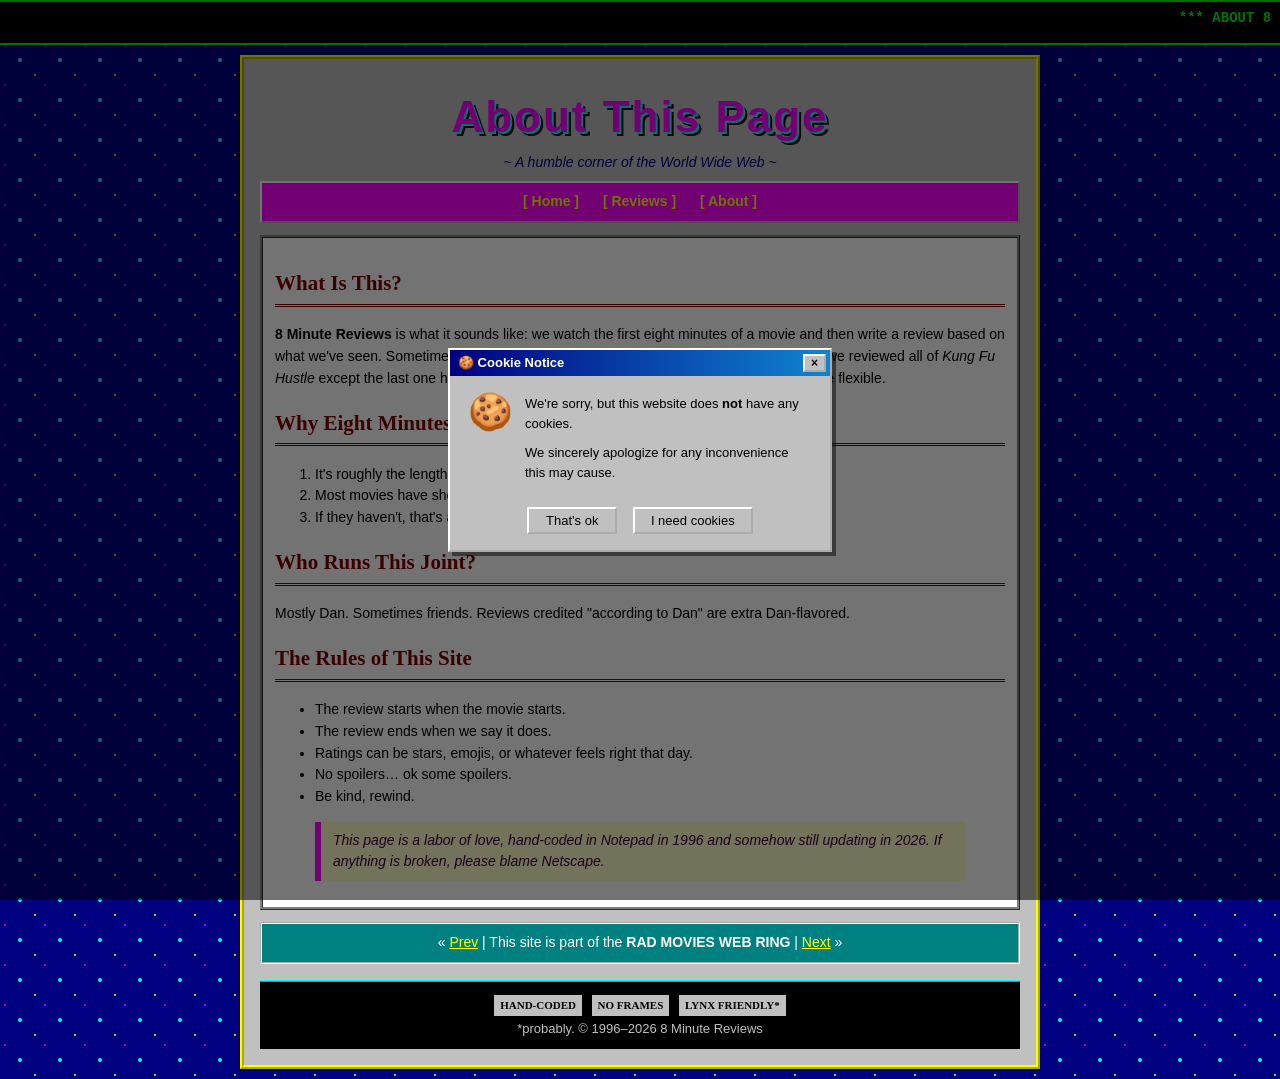
==== about.html @ 085dd59f "Add parody cookie-notice popup A Windows-95-styled modal that apologizes for the site having no cook" ====
<!DOCTYPE html>
<html>
<head>
  <meta charset="UTF-8">
  <title>:: 8 Minute Reviews :: About This Page ::</title>
  <link rel="stylesheet" href="styles.css">
</head>
<body>
  <div class="marquee-bar">
    <marquee behavior="scroll" direction="left" scrollamount="6">
      *** ABOUT 8 MINUTE REVIEWS *** WE WATCH THE FIRST 8 MINUTES SO YOU DON'T HAVE TO *** OR SOMETIMES TO ENCOURAGE YOU TO ***
    </marquee>
  </div>

  <div class="page">
    <h1>About This Page</h1>
    <p class="tagline">~ A humble corner of the World Wide Web ~</p>

    <div class="nav">
      <a href="index.html">[ Home ]</a>
      <a href="index.html#reviews">[ Reviews ]</a>
      <a href="about.html">[ About ]</a>
    </div>

    <div class="review-card">
      <h2>What Is This?</h2>
      <p><b>8 Minute Reviews</b> is what it sounds like: we watch the first eight minutes of a movie and then write a review based on what we've seen. Sometimes we make it nine minutes. Sometimes twenty-two. One time we reviewed all of <i>Kung Fu Hustle</i> except the last one hour, thirty-one minutes, and twenty-five seconds. The rules are flexible.</p>

      <h2>Why Eight Minutes?</h2>
      <ol>
        <li>It's roughly the length of a microwaved Hot Pocket cooldown.</li>
        <li>Most movies have shown you their thesis statement by then.</li>
        <li>If they haven't, that's also a review.</li>
      </ol>

      <h2>Who Runs This Joint?</h2>
      <p>Mostly Dan. Sometimes friends. Reviews credited "according to Dan" are extra Dan-flavored.</p>

      <h2>The Rules of This Site</h2>
      <ul>
        <li>The review starts when the movie starts.</li>
        <li>The review ends when we say it does.</li>
        <li>Ratings can be stars, emojis, or whatever feels right that day.</li>
        <li>No spoilers&hellip; ok some spoilers.</li>
        <li>Be kind, rewind.</li>
      </ul>

      <blockquote class="pullquote">This page is a labor of love, hand-coded in Notepad in 1996 and somehow still updating in 2026. If anything is broken, please blame Netscape.</blockquote>
    </div>

    <div class="webring">
      &laquo; <a href="#">Prev</a> | This site is part of the <b>RAD MOVIES WEB RING</b> | <a href="#">Next</a> &raquo;
    </div>

    <div class="footer">
      <span class="badge">HAND-CODED</span>
      <span class="badge">NO FRAMES</span>
      <span class="badge">LYNX FRIENDLY*</span>
      <br>
      *probably. &copy; 1996&ndash;2026 8 Minute Reviews
    </div>
  </div>
  <script src="popup.js"></script>
</body>
</html>
---- styles.css ----
/* 8 Minute Reviews - groovin' since 1996 */

body {
  background-color: #000080;
  background-image: url("data:image/svg+xml;utf8,<svg xmlns='http://www.w3.org/2000/svg' width='40' height='40'><rect width='40' height='40' fill='%23000080'/><circle cx='20' cy='20' r='2' fill='%2300ffff'/><circle cx='5' cy='5' r='1' fill='%23ff00ff'/><circle cx='35' cy='35' r='1' fill='%23ffff00'/></svg>");
  color: #ffff00;
  font-family: Verdana, Geneva, Tahoma, sans-serif;
  font-size: 14px;
  line-height: 1.55;
  margin: 0;
  padding: 0;
}

.tagline,
.under-construction,
.webring {
  font-family: "Comic Sans MS", "Comic Sans", cursive, sans-serif;
}

.page {
  max-width: 760px;
  margin: 10px auto;
  background-color: #c0c0c0;
  color: #000000;
  border: 4px ridge #ffff00;
  padding: 16px;
}

h1 {
  font-family: "Impact", "Arial Black", sans-serif;
  color: #ff00ff;
  text-shadow: 2px 2px 0 #00ffff, 4px 4px 0 #000000;
  text-align: center;
  font-size: 44px;
  letter-spacing: 2px;
  margin: 8px 0;
}

h2 {
  font-family: "Times New Roman", serif;
  color: #800000;
  border-bottom: 3px double #800000;
  padding-bottom: 4px;
}

h3 {
  color: #008000;
  font-style: italic;
}

a:link    { color: #0000ff; text-decoration: underline; }
a:visited { color: #800080; }
a:hover   { color: #ff0000; background-color: #ffff00; }
a:active  { color: #ff00ff; }

.marquee-bar {
  background-color: #000000;
  color: #00ff00;
  font-family: "Courier New", monospace;
  font-weight: bold;
  padding: 6px;
  border-top: 2px solid #00ff00;
  border-bottom: 2px solid #00ff00;
}

.nav {
  background-color: #ff00ff;
  color: #ffff00;
  text-align: center;
  padding: 8px;
  border: 2px outset #ffffff;
  margin: 8px 0;
  font-weight: bold;
}

.nav a, .nav a:visited {
  color: #ffff00;
  margin: 0 10px;
  text-decoration: none;
}

.nav a:hover {
  color: #00ffff;
  background-color: #000000;
}

.review-card {
  background-color: #ffffff;
  border: 3px ridge #808080;
  padding: 12px;
  margin: 12px 0;
}

.review-card img.poster {
  float: left;
  margin-right: 12px;
  border: 2px solid #000000;
}

.stars {
  color: #ffaa00;
  font-size: 24px;
  letter-spacing: 4px;
  text-shadow: 1px 1px 0 #000000;
}

.stars-emoji {
  font-size: 22px;
  letter-spacing: 2px;
  margin: 8px 0;
}

.review-date {
  display: inline-block;
  background-color: #000080;
  color: #ffff00;
  font-family: "Courier New", monospace;
  font-size: 12px;
  font-weight: bold;
  padding: 2px 8px;
  border: 1px solid #000000;
  margin: 0 0 6px 0;
  letter-spacing: 1px;
  text-transform: uppercase;
}

ul.checklist {
  list-style: none;
  padding-left: 0;
  margin-left: 4px;
}

ul.checklist li {
  margin: 4px 0;
  padding-left: 2px;
}

.review-card s {
  color: #808080;
  text-decoration: line-through;
}

.review-card p {
  margin: 8px 0;
}

.pagination {
  background-color: #000000;
  color: #00ff00;
  text-align: center;
  padding: 10px;
  border: 2px ridge #00ff00;
  margin: 12px 0;
  font-family: "Courier New", monospace;
  font-size: 14px;
}

.pagination a,
.pagination a:visited {
  color: #00ffff;
  text-decoration: underline;
  font-weight: bold;
}

.pagination a:hover {
  color: #ffff00;
  background-color: #000080;
}

.pagination .current {
  color: #ff00ff;
  font-weight: bold;
}

.pagination .disabled {
  color: #606060;
}

.page-numbers {
  text-align: center;
  margin: 8px 0;
  font-family: "Courier New", monospace;
  font-size: 16px;
  font-weight: bold;
}

.page-numbers a,
.page-numbers a:visited {
  display: inline-block;
  background-color: #c0c0c0;
  color: #0000ff;
  border: 2px outset #ffffff;
  padding: 2px 10px;
  margin: 0 3px;
  text-decoration: none;
}

.page-numbers a:hover {
  background-color: #ffff00;
  color: #ff0000;
}

.page-numbers .current {
  display: inline-block;
  background-color: #ff00ff;
  color: #ffff00;
  border: 2px inset #ffffff;
  padding: 2px 10px;
  margin: 0 3px;
}

/* === Cookie Notice Modal (a parody, of course) === */

.cookie-modal-overlay {
  position: fixed;
  inset: 0;
  background-color: rgba(0, 0, 0, 0.55);
  display: flex;
  align-items: center;
  justify-content: center;
  z-index: 9999;
  font-family: "MS Sans Serif", Tahoma, Geneva, sans-serif;
}

.cookie-modal {
  background-color: #c0c0c0;
  border: 2px outset #ffffff;
  width: 380px;
  max-width: 92%;
  color: #000000;
  box-shadow: 4px 4px 0 rgba(0, 0, 0, 0.5);
  font-size: 13px;
}

.cookie-modal-title {
  background: linear-gradient(to right, #000080, #1084d0);
  color: #ffffff;
  font-weight: bold;
  font-size: 13px;
  padding: 3px 4px 3px 8px;
  display: flex;
  justify-content: space-between;
  align-items: center;
}

.cookie-modal-close-x {
  background-color: #c0c0c0;
  color: #000000;
  border: 2px outset #ffffff;
  padding: 0 6px;
  font-family: "MS Sans Serif", Tahoma, sans-serif;
  font-weight: bold;
  font-size: 12px;
  line-height: 14px;
  cursor: pointer;
}

.cookie-modal-close-x:active {
  border-style: inset;
}

.cookie-modal-body {
  padding: 18px 18px 8px;
  display: flex;
  gap: 12px;
  align-items: flex-start;
}

.cookie-modal-icon {
  font-size: 36px;
  line-height: 1;
  flex-shrink: 0;
}

.cookie-modal-text p {
  margin: 0 0 8px;
}

.cookie-modal-buttons {
  text-align: center;
  padding: 8px 16px 16px;
}

.win95-button {
  background-color: #c0c0c0;
  color: #000000;
  border: 2px outset #ffffff;
  padding: 4px 16px;
  margin: 0 6px;
  font-family: "MS Sans Serif", Tahoma, sans-serif;
  font-size: 13px;
  cursor: pointer;
  min-width: 90px;
}

.win95-button:hover {
  /* keep the same look on hover; 90s buttons didn't change on hover */
}

.win95-button:active {
  border-style: inset;
}

.win95-button:focus {
  outline: 1px dotted #000000;
  outline-offset: -4px;
}

.under-construction {
  text-align: center;
  background-color: #ffff00;
  color: #000000;
  border: 3px dashed #ff0000;
  padding: 10px;
  margin: 16px 0;
  font-weight: bold;
}

.under-construction .barber {
  display: inline-block;
  width: 100%;
  height: 14px;
  background: repeating-linear-gradient(
    45deg,
    #ffff00,
    #ffff00 10px,
    #000000 10px,
    #000000 20px
  );
  margin: 6px 0;
}

.counter {
  display: inline-block;
  background-color: #000000;
  color: #00ff00;
  font-family: "Courier New", monospace;
  padding: 4px 8px;
  border: 2px inset #444444;
  letter-spacing: 4px;
}

.footer {
  text-align: center;
  background-color: #000000;
  color: #c0c0c0;
  padding: 10px;
  margin-top: 16px;
  font-size: 13px;
  border-top: 2px ridge #00ffff;
}

.footer .badge {
  display: inline-block;
  background-color: #c0c0c0;
  color: #000000;
  font-family: "Times New Roman", serif;
  font-weight: bold;
  font-size: 11px;
  padding: 2px 6px;
  border: 1px solid #000000;
  margin: 2px;
}

.webring {
  text-align: center;
  background-color: #008080;
  color: #ffffff;
  padding: 8px;
  border: 2px groove #ffffff;
  margin: 8px 0;
}

.webring a, .webring a:visited { color: #ffff00; }

blockquote.pullquote {
  background-color: #ffffcc;
  border-left: 6px solid #ff00ff;
  padding: 8px 12px;
  font-style: italic;
  color: #400040;
}

.clear { clear: both; }

.tagline {
  text-align: center;
  font-style: italic;
  color: #000080;
  margin-top: -8px;
  margin-bottom: 8px;
}

.blink {
  animation: blinker 1s steps(2, start) infinite;
}

@keyframes blinker {
  to { visibility: hidden; }
}

table.reviews {
  width: 100%;
  border-collapse: collapse;
  background-color: #ffffff;
}

table.reviews th {
  background-color: #000080;
  color: #ffff00;
  padding: 6px;
  border: 2px outset #c0c0c0;
}

table.reviews td {
  border: 1px solid #808080;
  padding: 6px;
}

table.reviews tr:nth-child(even) td { background-color: #e0e0ff; }
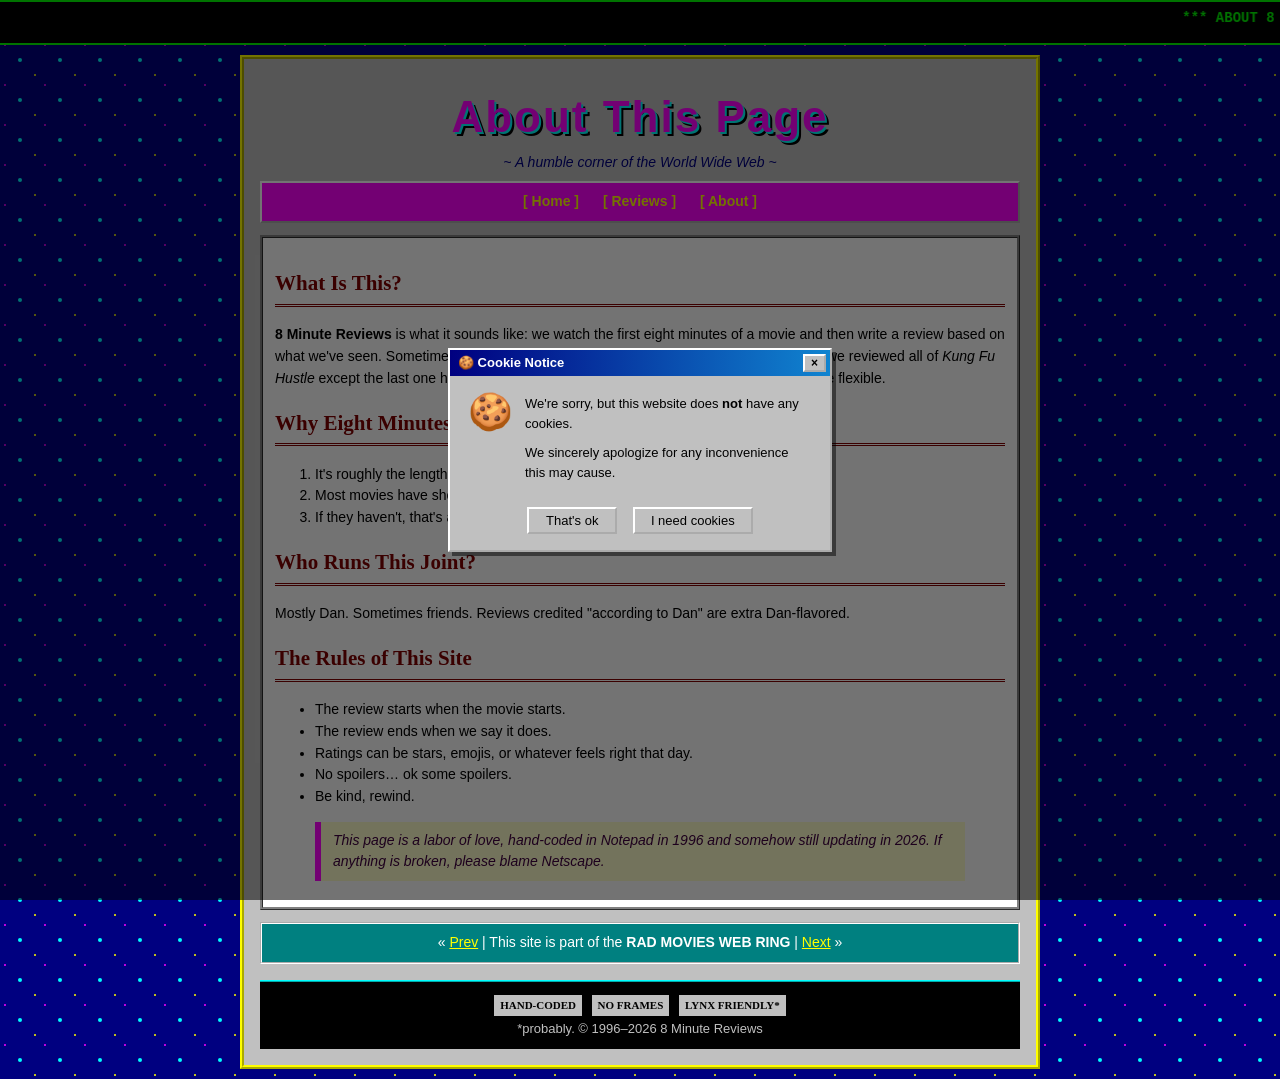
==== commit b94aedf2: "Force fixed 800px desktop layout, defeat mobile responsiveness Lock the page to a fixed 760px conten" ====
--- a/about.html
+++ b/about.html
@@ -2,6 +2,7 @@
 <html>
 <head>
   <meta charset="UTF-8">
+  <meta name="viewport" content="width=800">
   <title>:: 8 Minute Reviews :: About This Page ::</title>
   <link rel="stylesheet" href="styles.css">
 </head>
--- a/styles.css
+++ b/styles.css
@@ -18,7 +18,7 @@
 }
 
 .page {
-  max-width: 760px;
+  width: 760px;
   margin: 10px auto;
   background-color: #c0c0c0;
   color: #000000;
@@ -226,7 +226,6 @@
   background-color: #c0c0c0;
   border: 2px outset #ffffff;
   width: 380px;
-  max-width: 92%;
   color: #000000;
   box-shadow: 4px 4px 0 rgba(0, 0, 0, 0.5);
   font-size: 13px;
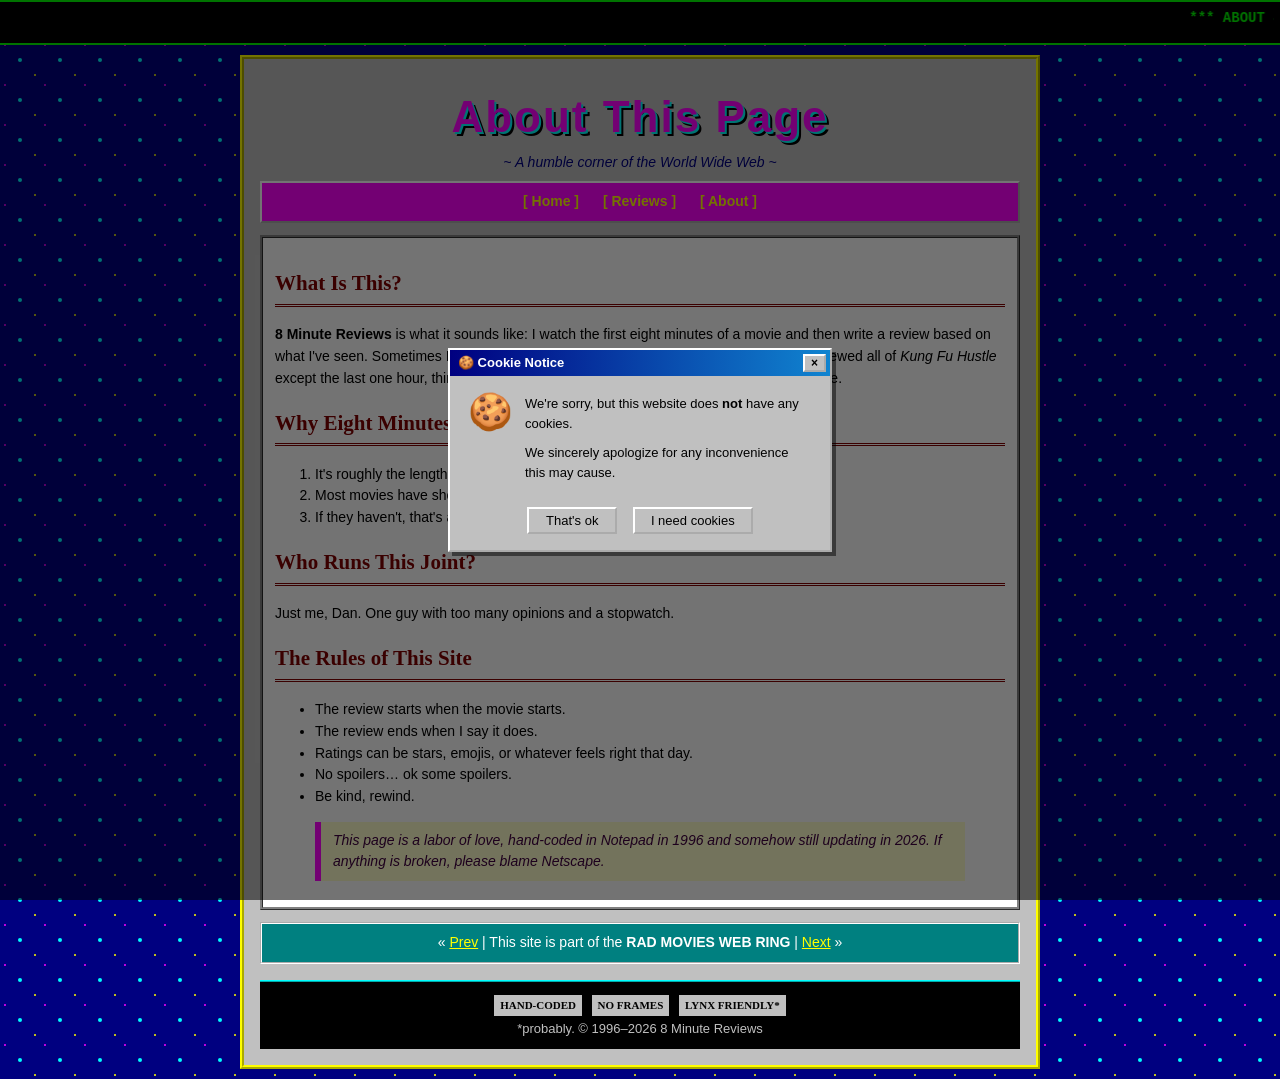
==== commit 51c01606: "Switch first-person plural to singular in site narration Solo reviewer — "we"/"our" was implying a t" ====
--- a/about.html
+++ b/about.html
@@ -9,7 +9,7 @@
 <body>
   <div class="marquee-bar">
     <marquee behavior="scroll" direction="left" scrollamount="6">
-      *** ABOUT 8 MINUTE REVIEWS *** WE WATCH THE FIRST 8 MINUTES SO YOU DON'T HAVE TO *** OR SOMETIMES TO ENCOURAGE YOU TO ***
+      *** ABOUT 8 MINUTE REVIEWS *** I WATCH THE FIRST 8 MINUTES SO YOU DON'T HAVE TO *** OR SOMETIMES TO ENCOURAGE YOU TO ***
     </marquee>
   </div>
 
@@ -25,7 +25,7 @@
 
     <div class="review-card">
       <h2>What Is This?</h2>
-      <p><b>8 Minute Reviews</b> is what it sounds like: we watch the first eight minutes of a movie and then write a review based on what we've seen. Sometimes we make it nine minutes. Sometimes twenty-two. One time we reviewed all of <i>Kung Fu Hustle</i> except the last one hour, thirty-one minutes, and twenty-five seconds. The rules are flexible.</p>
+      <p><b>8 Minute Reviews</b> is what it sounds like: I watch the first eight minutes of a movie and then write a review based on what I've seen. Sometimes I make it nine minutes. Sometimes twenty-two. One time I reviewed all of <i>Kung Fu Hustle</i> except the last one hour, thirty-one minutes, and twenty-five seconds. The rules are flexible.</p>
 
       <h2>Why Eight Minutes?</h2>
       <ol>
@@ -35,12 +35,12 @@
       </ol>
 
       <h2>Who Runs This Joint?</h2>
-      <p>Mostly Dan. Sometimes friends. Reviews credited "according to Dan" are extra Dan-flavored.</p>
+      <p>Just me, Dan. One guy with too many opinions and a stopwatch.</p>
 
       <h2>The Rules of This Site</h2>
       <ul>
         <li>The review starts when the movie starts.</li>
-        <li>The review ends when we say it does.</li>
+        <li>The review ends when I say it does.</li>
         <li>Ratings can be stars, emojis, or whatever feels right that day.</li>
         <li>No spoilers&hellip; ok some spoilers.</li>
         <li>Be kind, rewind.</li>
--- a/styles.css
+++ b/styles.css
@@ -207,6 +207,69 @@
   border: 2px inset #ffffff;
   padding: 2px 10px;
   margin: 0 3px;
+}
+
+/* === Update / "stuff added later" block === */
+
+.update {
+  position: relative;
+  background-color: #fff58a;
+  border: 1px solid #d4c43c;
+  padding: 22px 16px 12px;
+  margin: 18px 0 6px;
+  font-family: "Comic Sans MS", "Comic Sans", cursive, sans-serif;
+  font-size: 13px;
+  color: #1a1a1a;
+  box-shadow: 2px 2px 3px rgba(0, 0, 0, 0.2);
+}
+
+.update p {
+  margin: 6px 0;
+}
+
+.update .checklist {
+  margin-top: 6px;
+  margin-bottom: 6px;
+}
+
+.update-label {
+  position: absolute;
+  top: -10px;
+  left: 14px;
+  background-color: #ff0000;
+  color: #ffff00;
+  font-family: "Impact", "Arial Black", sans-serif;
+  font-size: 11px;
+  letter-spacing: 1px;
+  padding: 2px 8px;
+  border: 1px solid #000000;
+  transform: rotate(-3deg);
+}
+
+/* === Spoiler tag (highlight or hover to reveal) === */
+
+.spoiler {
+  background-color: #000000;
+  color: #000000;
+  padding: 0 4px;
+  border-radius: 2px;
+  cursor: help;
+  transition: color 0.15s ease-in;
+}
+
+.spoiler:hover,
+.spoiler:focus {
+  color: #ffffff;
+}
+
+.spoiler::selection {
+  background-color: #316ac5;
+  color: #ffffff;
+}
+
+.spoiler::-moz-selection {
+  background-color: #316ac5;
+  color: #ffffff;
 }
 
 /* === Cookie Notice Modal (a parody, of course) === */
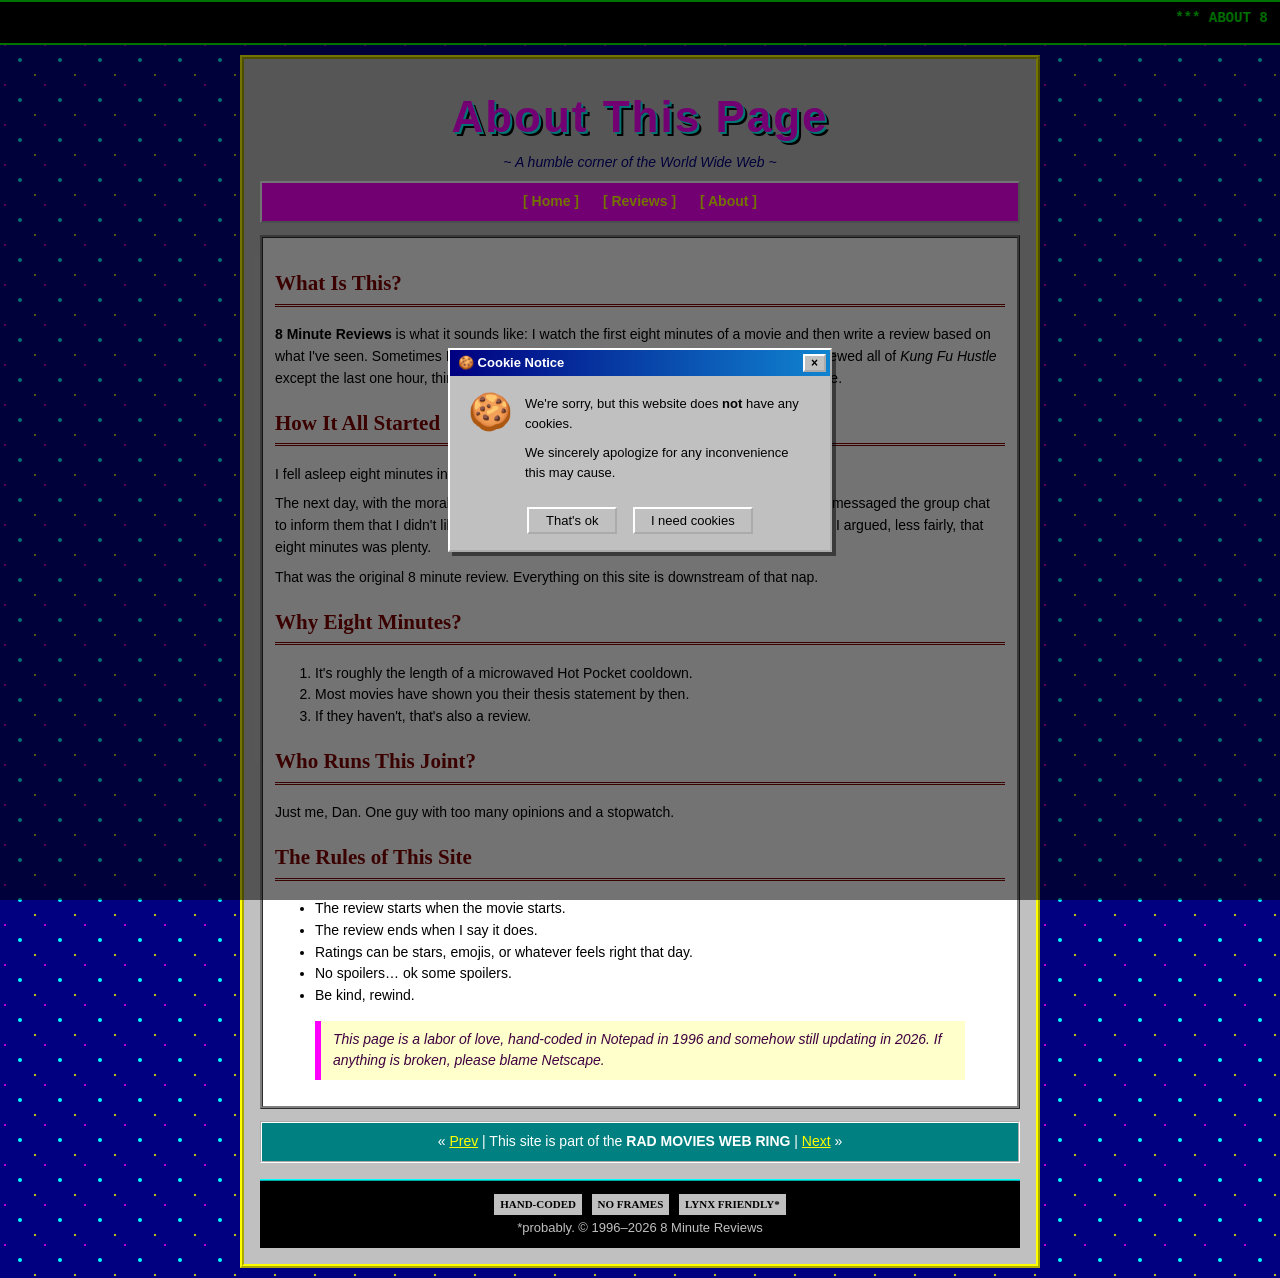
==== commit 477d2b36: "Add the Green Knight origin story to the About page The site exists because I fell asleep 8 minutes " ====
--- a/about.html
+++ b/about.html
@@ -26,6 +26,11 @@
     <div class="review-card">
       <h2>What Is This?</h2>
       <p><b>8 Minute Reviews</b> is what it sounds like: I watch the first eight minutes of a movie and then write a review based on what I've seen. Sometimes I make it nine minutes. Sometimes twenty-two. One time I reviewed all of <i>Kung Fu Hustle</i> except the last one hour, thirty-one minutes, and twenty-five seconds. The rules are flexible.</p>
+
+      <h2>How It All Started</h2>
+      <p>I fell asleep eight minutes into <i>The Green Knight</i>.</p>
+      <p>The next day, with the moral confidence of a man who had not actually finished a movie, I messaged the group chat to inform them that I didn't like it. They pointed out, fairly, that I had not actually watched it. I argued, less fairly, that eight minutes was plenty.</p>
+      <p>That was the original 8 minute review. Everything on this site is downstream of that nap.</p>
 
       <h2>Why Eight Minutes?</h2>
       <ol>
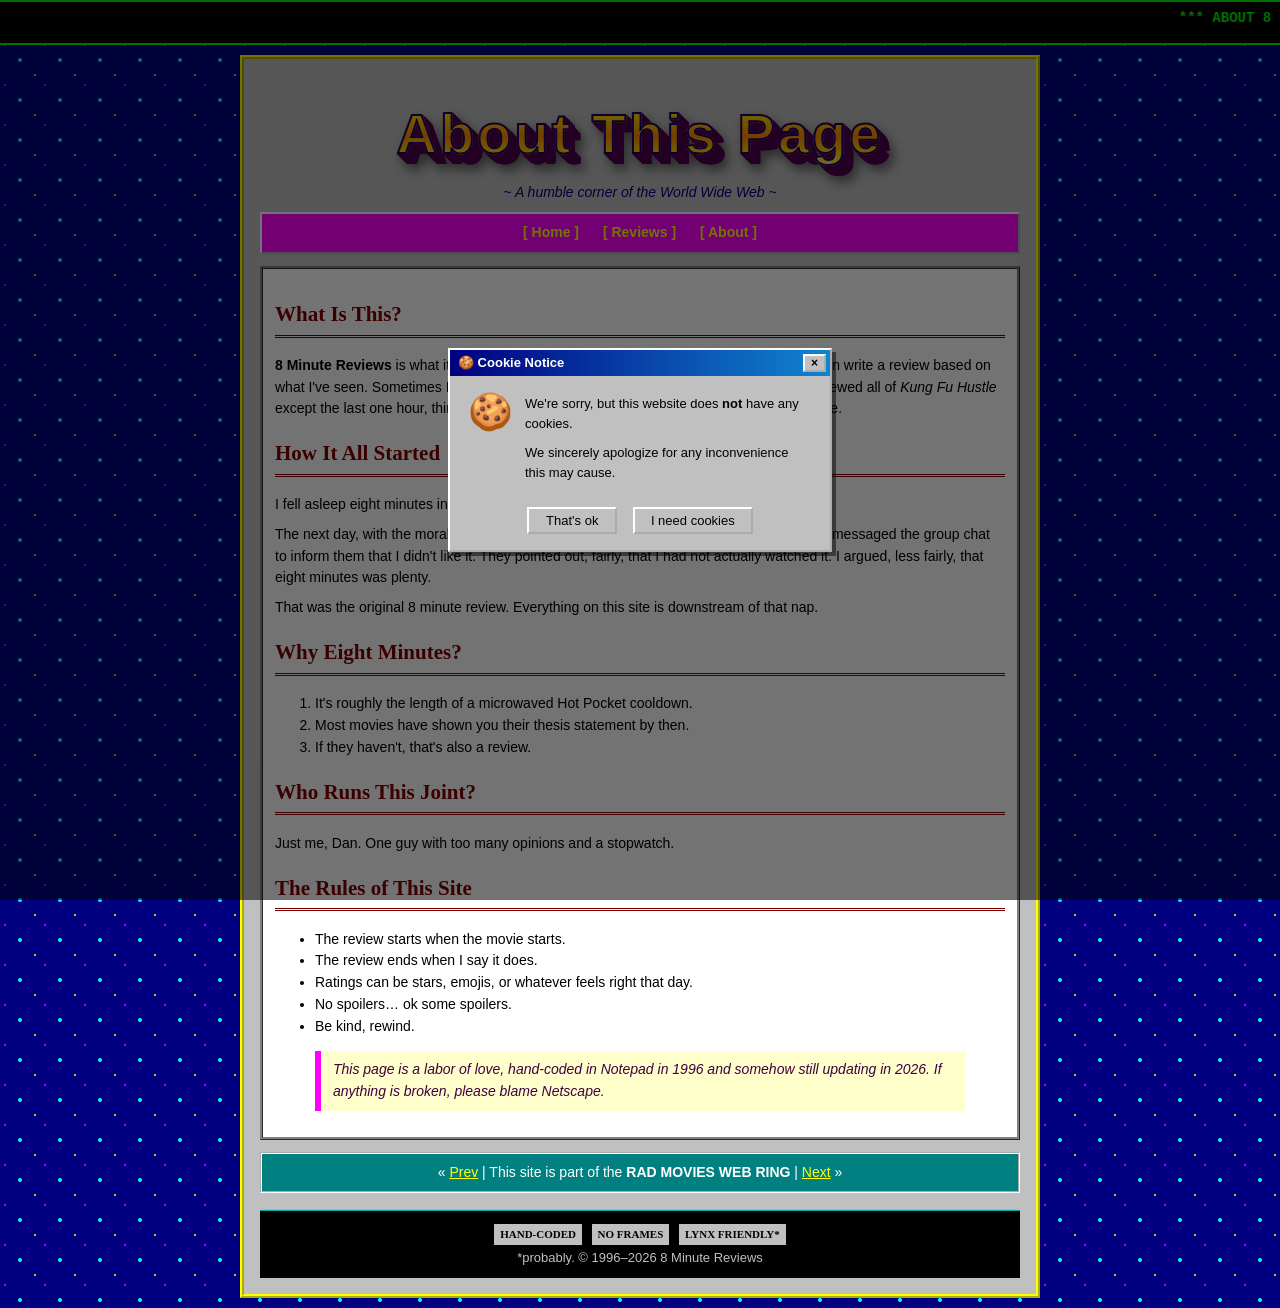
==== commit 05ab032d: "Add sparkle cursor trail and WordArt h1 Sparkles: tiny colored stars/asterisks spawn at the cursor o" ====
--- a/about.html
+++ b/about.html
@@ -67,5 +67,6 @@
     </div>
   </div>
   <script src="popup.js"></script>
+  <script src="sparkles.js"></script>
 </body>
 </html>
--- a/styles.css
+++ b/styles.css
@@ -28,12 +28,32 @@
 
 h1 {
   font-family: "Impact", "Arial Black", sans-serif;
-  color: #ff00ff;
-  text-shadow: 2px 2px 0 #00ffff, 4px 4px 0 #000000;
-  text-align: center;
-  font-size: 44px;
-  letter-spacing: 2px;
-  margin: 8px 0;
+  font-size: 56px;
+  font-weight: 900;
+  text-align: center;
+  letter-spacing: 3px;
+  margin: 16px 0 12px;
+  /* fallback solid color in case background-clip isn't supported */
+  color: #ffd700;
+  /* chrome/gold gradient fill */
+  background: linear-gradient(180deg,
+    #fff5cc 0%,
+    #ffd700 28%,
+    #ff8c00 52%,
+    #ffd700 72%,
+    #fff5cc 100%);
+  -webkit-background-clip: text;
+  background-clip: text;
+  -webkit-text-fill-color: transparent;
+  /* dark outline */
+  -webkit-text-stroke: 2px #1a0066;
+  /* stacked drop-shadows for the extruded WordArt look */
+  filter:
+    drop-shadow(1px 1px 0 #4d004d)
+    drop-shadow(2px 2px 0 #4d004d)
+    drop-shadow(3px 3px 0 #4d004d)
+    drop-shadow(4px 4px 0 #4d004d)
+    drop-shadow(4px 6px 6px rgba(0, 0, 0, 0.5));
 }
 
 h2 {
@@ -366,6 +386,23 @@
 .win95-button:focus {
   outline: 1px dotted #000000;
   outline-offset: -4px;
+}
+
+/* === Sparkle cursor trail === */
+
+.sparkle {
+  position: fixed;
+  pointer-events: none;
+  font-weight: bold;
+  z-index: 9000;
+  text-shadow: 0 0 4px currentColor;
+  animation: sparkle-fade 0.85s ease-out forwards;
+  font-family: "Courier New", monospace;
+}
+
+@keyframes sparkle-fade {
+  0%   { transform: translateY(0)    scale(1);   opacity: 1; }
+  100% { transform: translateY(18px) scale(0.3); opacity: 0; }
 }
 
 .under-construction {
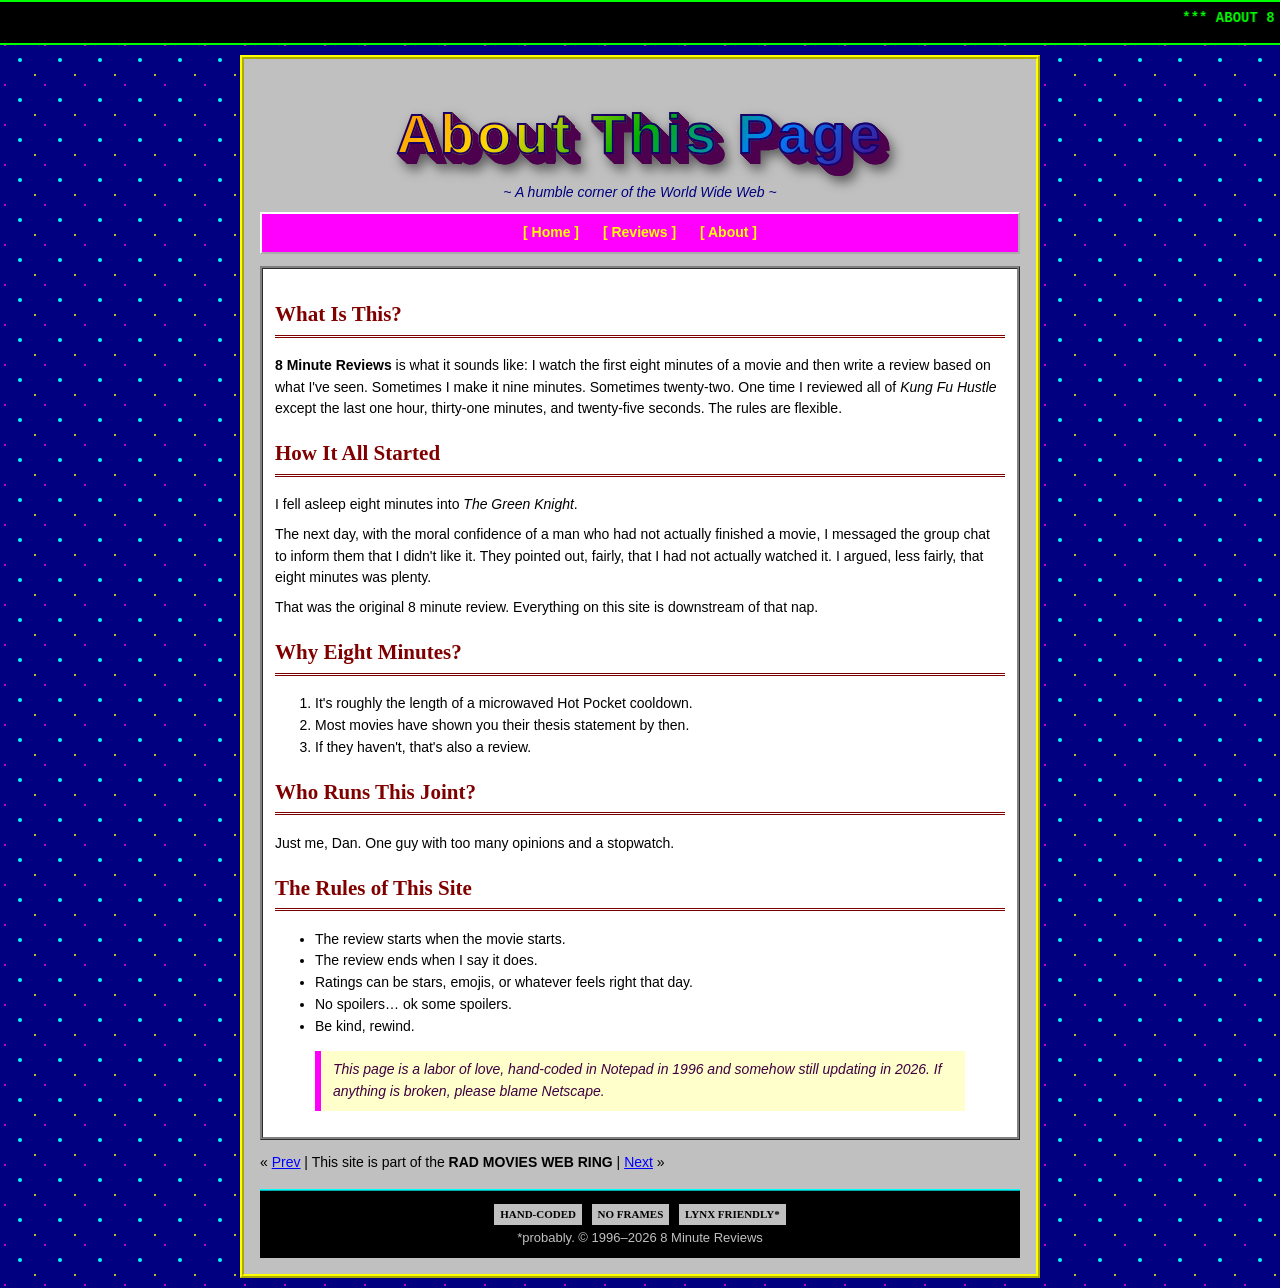
==== commit 1aceebe6: "fix links" ====
--- a/about.html
+++ b/about.html
@@ -66,7 +66,6 @@
       *probably. &copy; 1996&ndash;2026 8 Minute Reviews
     </div>
   </div>
-  <script src="popup.js"></script>
   <script src="sparkles.js"></script>
 </body>
 </html>
--- a/styles.css
+++ b/styles.css
@@ -13,7 +13,7 @@
 
 .tagline,
 .under-construction,
-.webring {
+.y2k {
   font-family: "Comic Sans MS", "Comic Sans", cursive, sans-serif;
 }
 
@@ -34,14 +34,16 @@
   letter-spacing: 3px;
   margin: 16px 0 12px;
   /* fallback solid color in case background-clip isn't supported */
-  color: #ffd700;
-  /* chrome/gold gradient fill */
-  background: linear-gradient(180deg,
-    #fff5cc 0%,
-    #ffd700 28%,
-    #ff8c00 52%,
-    #ffd700 72%,
-    #fff5cc 100%);
+  color: #ff0000;
+  /* diagonal rainbow gradient fill */
+  background: linear-gradient(135deg,
+    #ff0000 0%,
+    #ff8c00 16%,
+    #ffd700 33%,
+    #00b000 50%,
+    #0080ff 66%,
+    #4b0082 83%,
+    #ee00ee 100%);
   -webkit-background-clip: text;
   background-clip: text;
   -webkit-text-fill-color: transparent;
@@ -388,6 +390,43 @@
   outline-offset: -4px;
 }
 
+/* === "Critical Acclaim" press quote === */
+
+.press-quote {
+  background-color: #000000;
+  color: #ffffff;
+  border: 3px ridge #ffd700;
+  padding: 14px 20px 16px;
+  margin: 14px 0;
+  text-align: center;
+}
+
+.press-label {
+  font-family: "Impact", "Arial Black", sans-serif;
+  color: #ffd700;
+  font-size: 18px;
+  letter-spacing: 3px;
+  margin-bottom: 6px;
+  text-shadow: 1px 1px 0 #800000;
+}
+
+.press-quote blockquote {
+  font-family: "Times New Roman", Times, serif;
+  font-style: italic;
+  font-size: 15px;
+  color: #ffffff;
+  margin: 8px 12px;
+  line-height: 1.55;
+}
+
+.press-attribution {
+  color: #ffd700;
+  font-family: Verdana, Geneva, sans-serif;
+  font-weight: bold;
+  font-size: 13px;
+  margin: 6px 0 0;
+}
+
 /* === Sparkle cursor trail === */
 
 .sparkle {
@@ -461,7 +500,7 @@
   margin: 2px;
 }
 
-.webring {
+.y2k {
   text-align: center;
   background-color: #008080;
   color: #ffffff;
@@ -470,7 +509,7 @@
   margin: 8px 0;
 }
 
-.webring a, .webring a:visited { color: #ffff00; }
+.y2k a, .y2k a:visited { color: #ffff00; }
 
 blockquote.pullquote {
   background-color: #ffffcc;
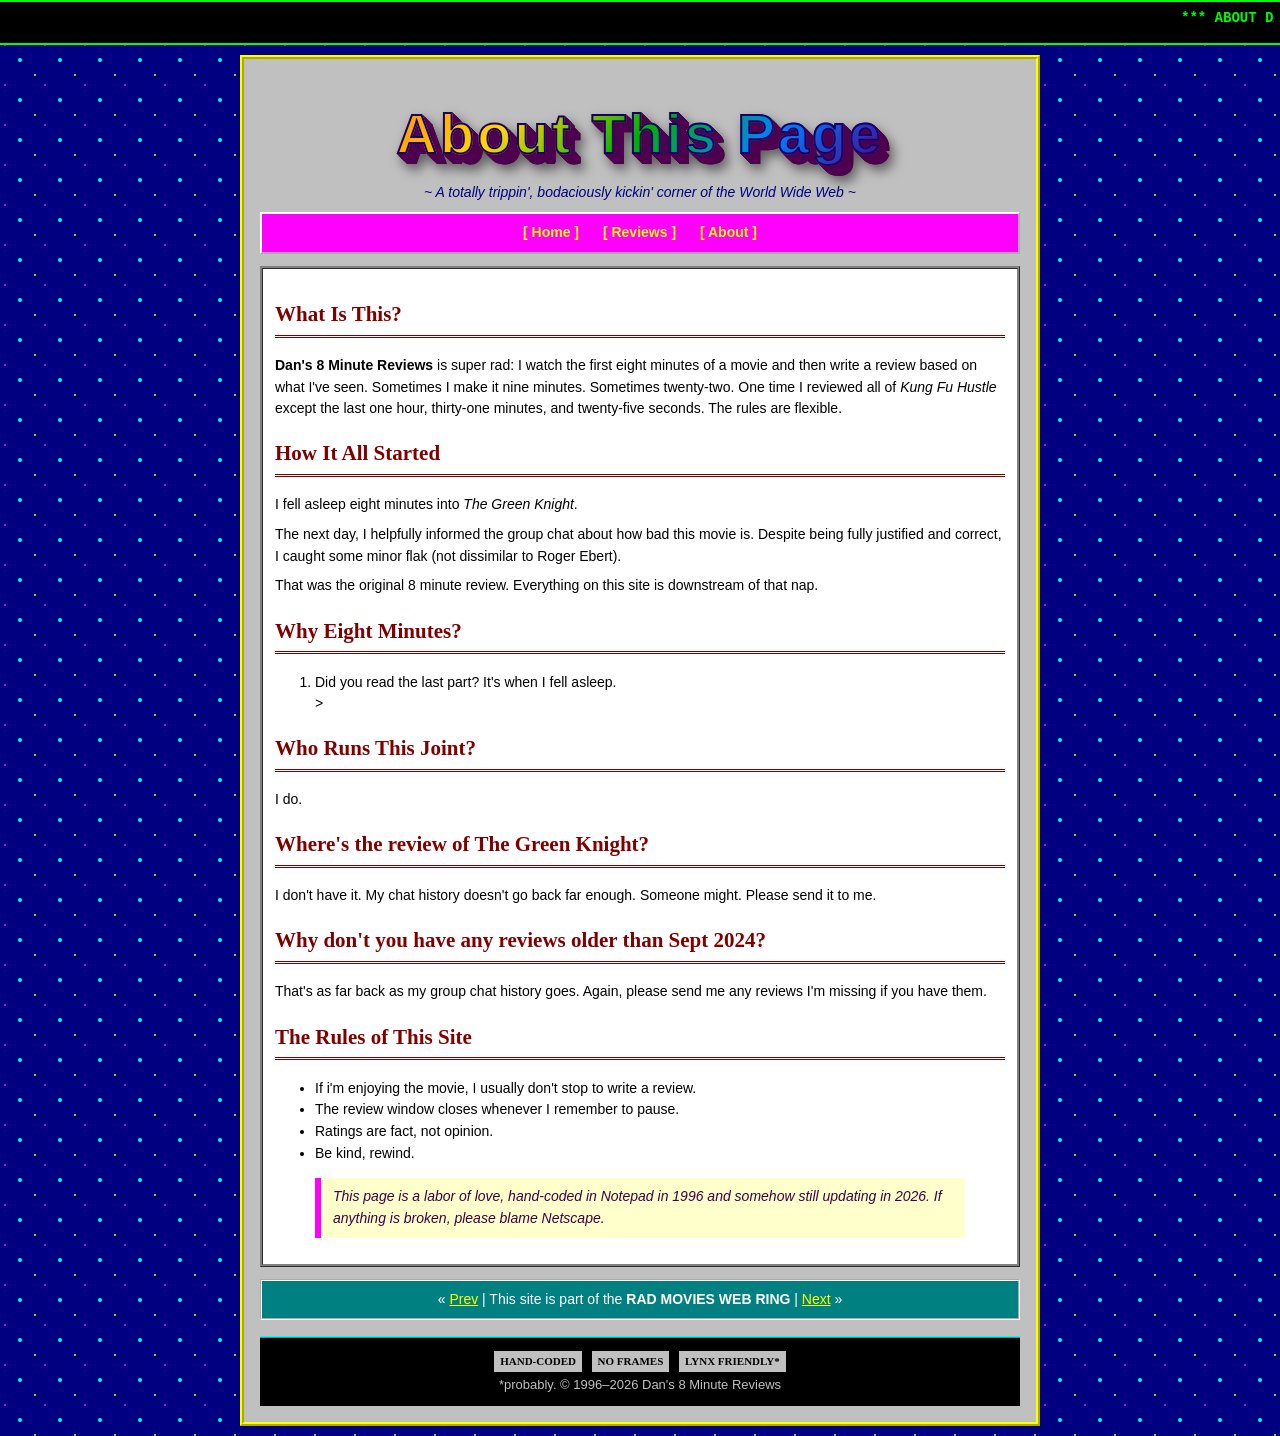
==== commit fe23aacb: "update" ====
--- a/about.html
+++ b/about.html
@@ -9,13 +9,13 @@
 <body>
   <div class="marquee-bar">
     <marquee behavior="scroll" direction="left" scrollamount="6">
-      *** ABOUT 8 MINUTE REVIEWS *** I WATCH THE FIRST 8 MINUTES SO YOU DON'T HAVE TO *** OR SOMETIMES TO ENCOURAGE YOU TO ***
+      *** ABOUT DAN'S 8 MINUTE REVIEWS *** I WATCH THE FIRST 8(ish) MINUTES *** THEN I WRITE ABOUT IT *** IF I FEEL LIKE IT *** DON'T LIKE IT? TAKE A CHILL PILL HOMIE ***
     </marquee>
   </div>
 
   <div class="page">
     <h1>About This Page</h1>
-    <p class="tagline">~ A humble corner of the World Wide Web ~</p>
+    <p class="tagline">~ A totally trippin', bodaciously kickin' corner of the World Wide Web ~</p>
 
     <div class="nav">
       <a href="index.html">[ Home ]</a>
@@ -25,36 +25,39 @@
 
     <div class="review-card">
       <h2>What Is This?</h2>
-      <p><b>8 Minute Reviews</b> is what it sounds like: I watch the first eight minutes of a movie and then write a review based on what I've seen. Sometimes I make it nine minutes. Sometimes twenty-two. One time I reviewed all of <i>Kung Fu Hustle</i> except the last one hour, thirty-one minutes, and twenty-five seconds. The rules are flexible.</p>
+      <p><b>Dan's 8 Minute Reviews</b> is super rad: I watch the first eight minutes of a movie and then write a review based on what I've seen. Sometimes I make it nine minutes. Sometimes twenty-two. One time I reviewed all of <i>Kung Fu Hustle</i> except the last one hour, thirty-one minutes, and twenty-five seconds. The rules are flexible.</p>
 
       <h2>How It All Started</h2>
       <p>I fell asleep eight minutes into <i>The Green Knight</i>.</p>
-      <p>The next day, with the moral confidence of a man who had not actually finished a movie, I messaged the group chat to inform them that I didn't like it. They pointed out, fairly, that I had not actually watched it. I argued, less fairly, that eight minutes was plenty.</p>
+      <p>The next day, I helpfully informed the group chat about how bad this movie is. Despite being fully justified and correct, I caught some minor flak (not dissimilar to Roger Ebert).</p>
       <p>That was the original 8 minute review. Everything on this site is downstream of that nap.</p>
 
       <h2>Why Eight Minutes?</h2>
       <ol>
-        <li>It's roughly the length of a microwaved Hot Pocket cooldown.</li>
-        <li>Most movies have shown you their thesis statement by then.</li>
-        <li>If they haven't, that's also a review.</li>
+        <li>Did you read the last part? It's when I fell asleep.</li>>
       </ol>
 
       <h2>Who Runs This Joint?</h2>
-      <p>Just me, Dan. One guy with too many opinions and a stopwatch.</p>
+      <p>I do.</p>
+
+      <h2>Where's the review of The Green Knight?</h2>
+      <p>I don't have it. My chat history doesn't go back far enough. Someone might. Please send it to me.</p>
+
+      <h2>Why don't you have any reviews older than Sept 2024?</h2>
+      <p>That's as far back as my group chat history goes. Again, please send me any reviews I'm missing if you have them.</p>
 
       <h2>The Rules of This Site</h2>
       <ul>
-        <li>The review starts when the movie starts.</li>
-        <li>The review ends when I say it does.</li>
-        <li>Ratings can be stars, emojis, or whatever feels right that day.</li>
-        <li>No spoilers&hellip; ok some spoilers.</li>
+        <li>If i'm enjoying the movie, I usually don't stop to write a review.</li>
+        <li>The review window closes whenever I remember to pause.</li>
+        <li>Ratings are fact, not opinion.</li>
         <li>Be kind, rewind.</li>
       </ul>
 
       <blockquote class="pullquote">This page is a labor of love, hand-coded in Notepad in 1996 and somehow still updating in 2026. If anything is broken, please blame Netscape.</blockquote>
     </div>
 
-    <div class="webring">
+    <div class="y2k">
       &laquo; <a href="#">Prev</a> | This site is part of the <b>RAD MOVIES WEB RING</b> | <a href="#">Next</a> &raquo;
     </div>
 
@@ -63,7 +66,7 @@
       <span class="badge">NO FRAMES</span>
       <span class="badge">LYNX FRIENDLY*</span>
       <br>
-      *probably. &copy; 1996&ndash;2026 8 Minute Reviews
+      *probably. &copy; 1996&ndash;2026 Dan's 8 Minute Reviews
     </div>
   </div>
   <script src="sparkles.js"></script>
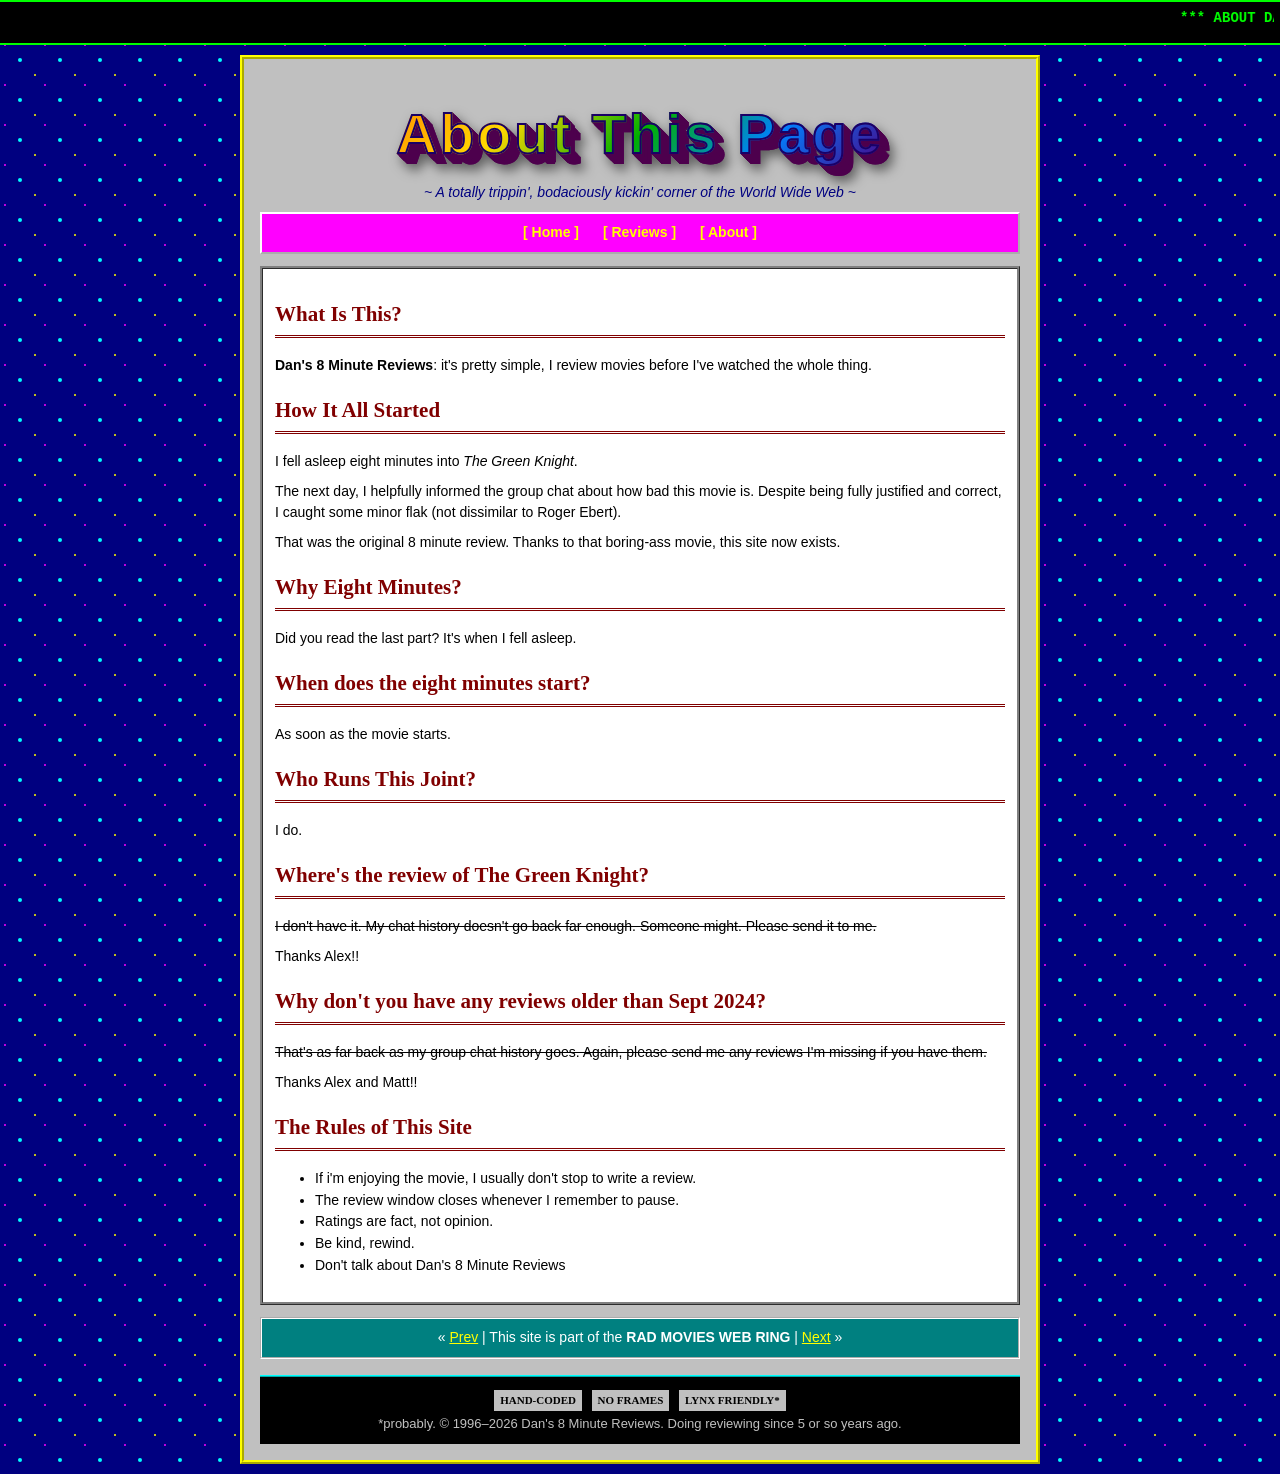
==== commit 0af6ab2d: "added They Will Kill You" ====
--- a/about.html
+++ b/about.html
@@ -25,26 +25,29 @@
 
     <div class="review-card">
       <h2>What Is This?</h2>
-      <p><b>Dan's 8 Minute Reviews</b> is super rad: I watch the first eight minutes of a movie and then write a review based on what I've seen. Sometimes I make it nine minutes. Sometimes twenty-two. One time I reviewed all of <i>Kung Fu Hustle</i> except the last one hour, thirty-one minutes, and twenty-five seconds. The rules are flexible.</p>
+      <p><b>Dan's 8 Minute Reviews</b>: it's pretty simple, I review movies before I've watched the whole thing.</p>
 
       <h2>How It All Started</h2>
       <p>I fell asleep eight minutes into <i>The Green Knight</i>.</p>
       <p>The next day, I helpfully informed the group chat about how bad this movie is. Despite being fully justified and correct, I caught some minor flak (not dissimilar to Roger Ebert).</p>
-      <p>That was the original 8 minute review. Everything on this site is downstream of that nap.</p>
+      <p>That was the original 8 minute review. Thanks to that boring-ass movie, this site now exists.</p>
 
       <h2>Why Eight Minutes?</h2>
-      <ol>
-        <li>Did you read the last part? It's when I fell asleep.</li>>
-      </ol>
+      <p>Did you read the last part? It's when I fell asleep.</p>
+
+      <h2>When does the eight minutes start?</h2>
+      <p>As soon as the movie starts.</p>
 
       <h2>Who Runs This Joint?</h2>
       <p>I do.</p>
 
       <h2>Where's the review of The Green Knight?</h2>
-      <p>I don't have it. My chat history doesn't go back far enough. Someone might. Please send it to me.</p>
+      <p><strike>I don't have it. My chat history doesn't go back far enough. Someone might. Please send it to me.</strike></p>
+      <p>Thanks Alex!!</p>
 
       <h2>Why don't you have any reviews older than Sept 2024?</h2>
-      <p>That's as far back as my group chat history goes. Again, please send me any reviews I'm missing if you have them.</p>
+      <p><strike>That's as far back as my group chat history goes. Again, please send me any reviews I'm missing if you have them.</strike></p>
+      <p>Thanks Alex and Matt!!</p>
 
       <h2>The Rules of This Site</h2>
       <ul>
@@ -52,9 +55,8 @@
         <li>The review window closes whenever I remember to pause.</li>
         <li>Ratings are fact, not opinion.</li>
         <li>Be kind, rewind.</li>
+        <li>Don't talk about Dan's 8 Minute Reviews</li>
       </ul>
-
-      <blockquote class="pullquote">This page is a labor of love, hand-coded in Notepad in 1996 and somehow still updating in 2026. If anything is broken, please blame Netscape.</blockquote>
     </div>
 
     <div class="y2k">
@@ -66,7 +68,7 @@
       <span class="badge">NO FRAMES</span>
       <span class="badge">LYNX FRIENDLY*</span>
       <br>
-      *probably. &copy; 1996&ndash;2026 Dan's 8 Minute Reviews
+      *probably. &copy; 1996&ndash;2026 Dan's 8 Minute Reviews. Doing reviewing since 5 or so years ago.
     </div>
   </div>
   <script src="sparkles.js"></script>
